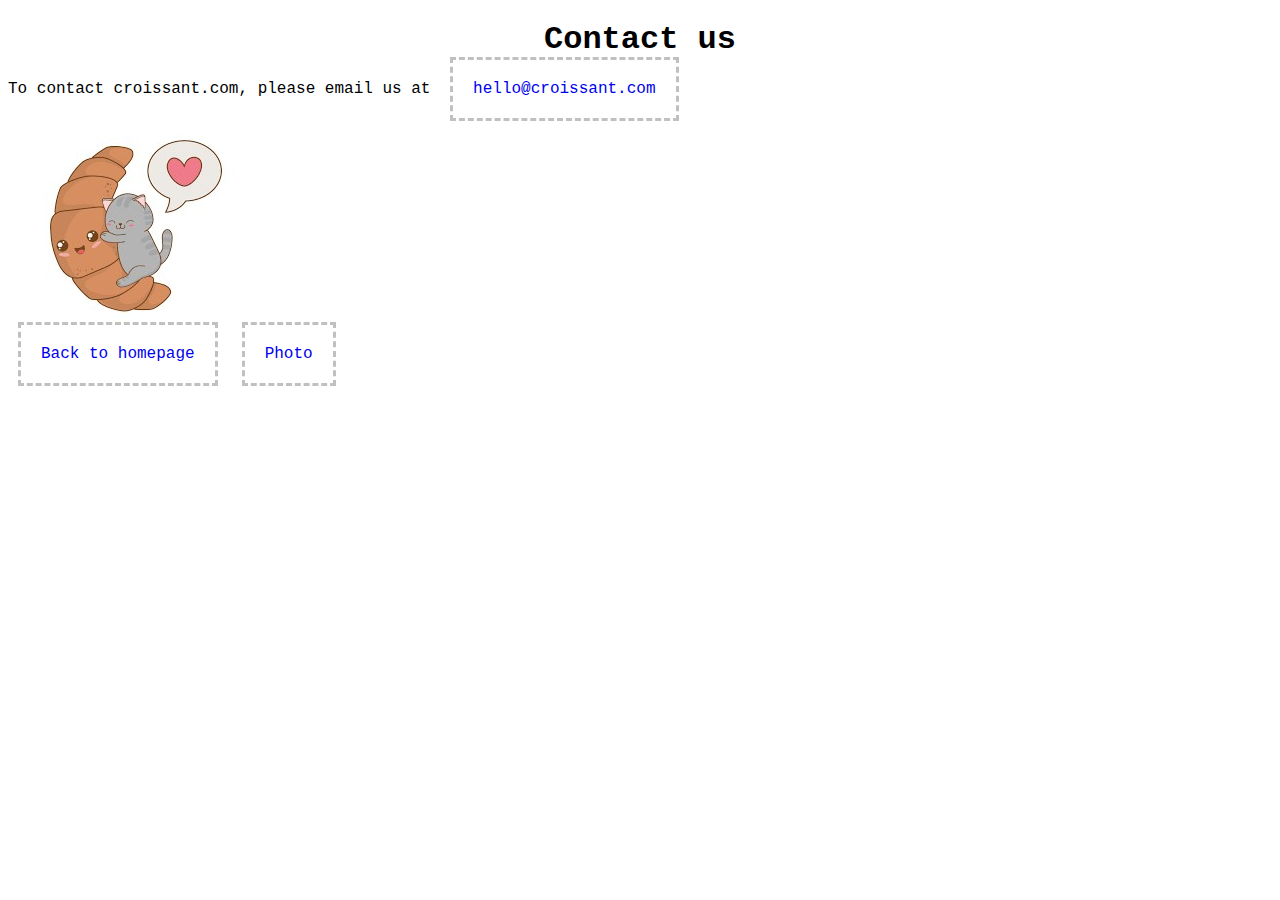
==== contact.html @ 90a4968d "SheCodes Responsive - homework" ====
<!DOCTYPE html>
<html lang="en">
<head>
    <meta charset="UTF-8">
    <meta http-equiv="X-UA-Compatible" content="IE=edge">
    <meta name="viewport" content="width=device-width, initial-scale=1.0">
    <title>Croissant: Contact us</title>
    <link rel="stylesheet" href="/src/style.css">
</head>
<body>
    <h1>Contact us</h1>
    <p> To contact croissant.com, please email us at <a href="mailto:hello@croissant.com">hello@croissant.com</a></p>
    <img src="/images/contactme.jpg">
    <a href="/">Back to homepage</a>
    <a href="/photo.html">Photo</a>
</body>
</html>
---- src/style.css ----
a {
    display: inline;
    margin: 10px;
    padding: 20px;
    text-decoration: none;
    border: 3px dashed silver;
    font-size: 16px;
    font-family:'Courier New', Courier, monospace;
}
h1 {
    text-align: center;
    font-family:'Courier New', Courier, monospace;
}
p {
    font-family:'Courier New', Courier, monospace;
}
img {
    display: block;
    margin: 20px;
}
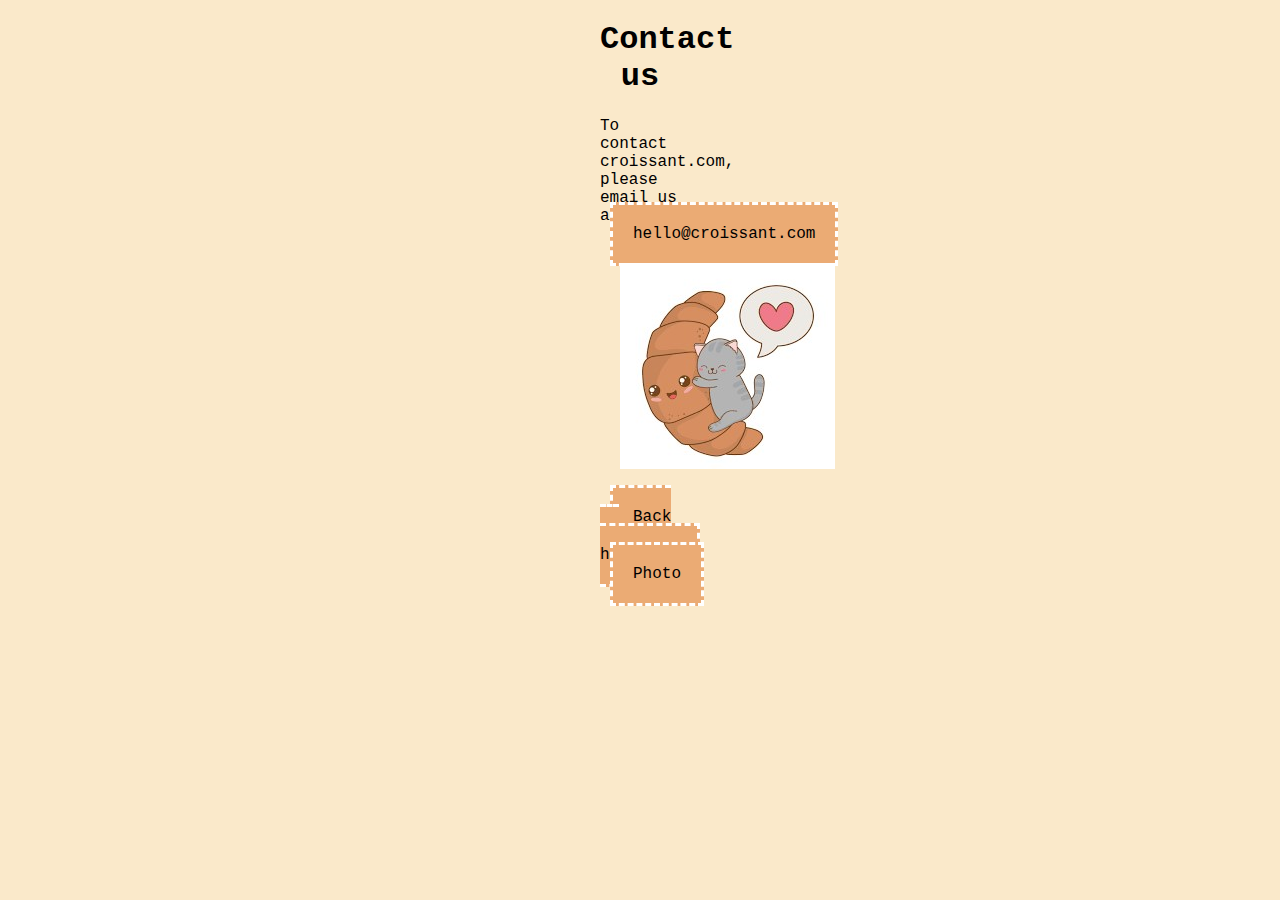
==== commit 82ce7c5e: "Background change" ====
--- a/contact.html
+++ b/contact.html
@@ -10,7 +10,7 @@
 <body>
     <h1>Contact us</h1>
     <p> To contact croissant.com, please email us at <a href="mailto:hello@croissant.com">hello@croissant.com</a></p>
-    <img src="/images/contactme.jpg">
+    <img src="/images/contactme.jpg"> <br/>
     <a href="/">Back to homepage</a>
     <a href="/photo.html">Photo</a>
 </body>
--- a/src/style.css
+++ b/src/style.css
@@ -3,12 +3,18 @@
     margin: 10px;
     padding: 20px;
     text-decoration: none;
-    border: 3px dashed silver;
+    border: 3px dashed white;
+    color: black;
     font-size: 16px;
     font-family:'Courier New', Courier, monospace;
+    background: #EBAB74;
 }
 h1 {
     text-align: center;
+    font-family:'Courier New', Courier, monospace;
+}
+h2 {
+     text-align: center;
     font-family:'Courier New', Courier, monospace;
 }
 p {
@@ -17,4 +23,12 @@
 img {
     display: block;
     margin: 20px;
-}+}
+body {
+    background-color: #fae9ca;
+    margin: 10px 600px;
+}
+.center-image {
+    display: block;
+    margin: 0 auto;
+}
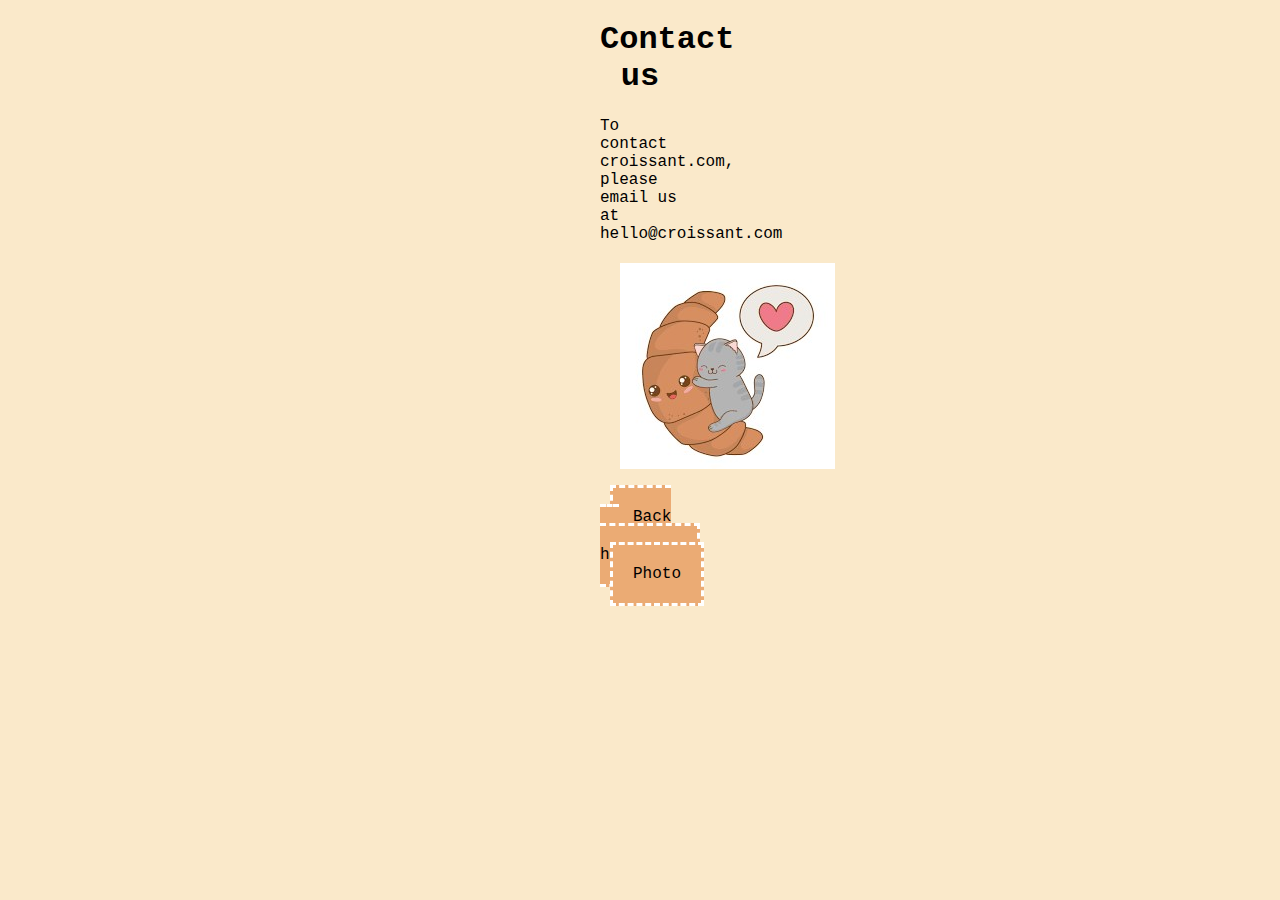
==== commit 9da05dcf: "responsive" ====
--- a/contact.html
+++ b/contact.html
@@ -9,7 +9,7 @@
 </head>
 <body>
     <h1>Contact us</h1>
-    <p> To contact croissant.com, please email us at <a href="mailto:hello@croissant.com">hello@croissant.com</a></p>
+    <p> To contact croissant.com, please email us at hello@croissant.com</p>
     <img src="/images/contactme.jpg"> <br/>
     <a href="/">Back to homepage</a>
     <a href="/photo.html">Photo</a>
--- a/src/style.css
+++ b/src/style.css
@@ -28,6 +28,11 @@
     background-color: #fae9ca;
     margin: 10px 600px;
 }
+@media (max-width:576px) {
+    body {
+    margin: 0px 5px;
+    }
+}
 .center-image {
     display: block;
     margin: 0 auto;
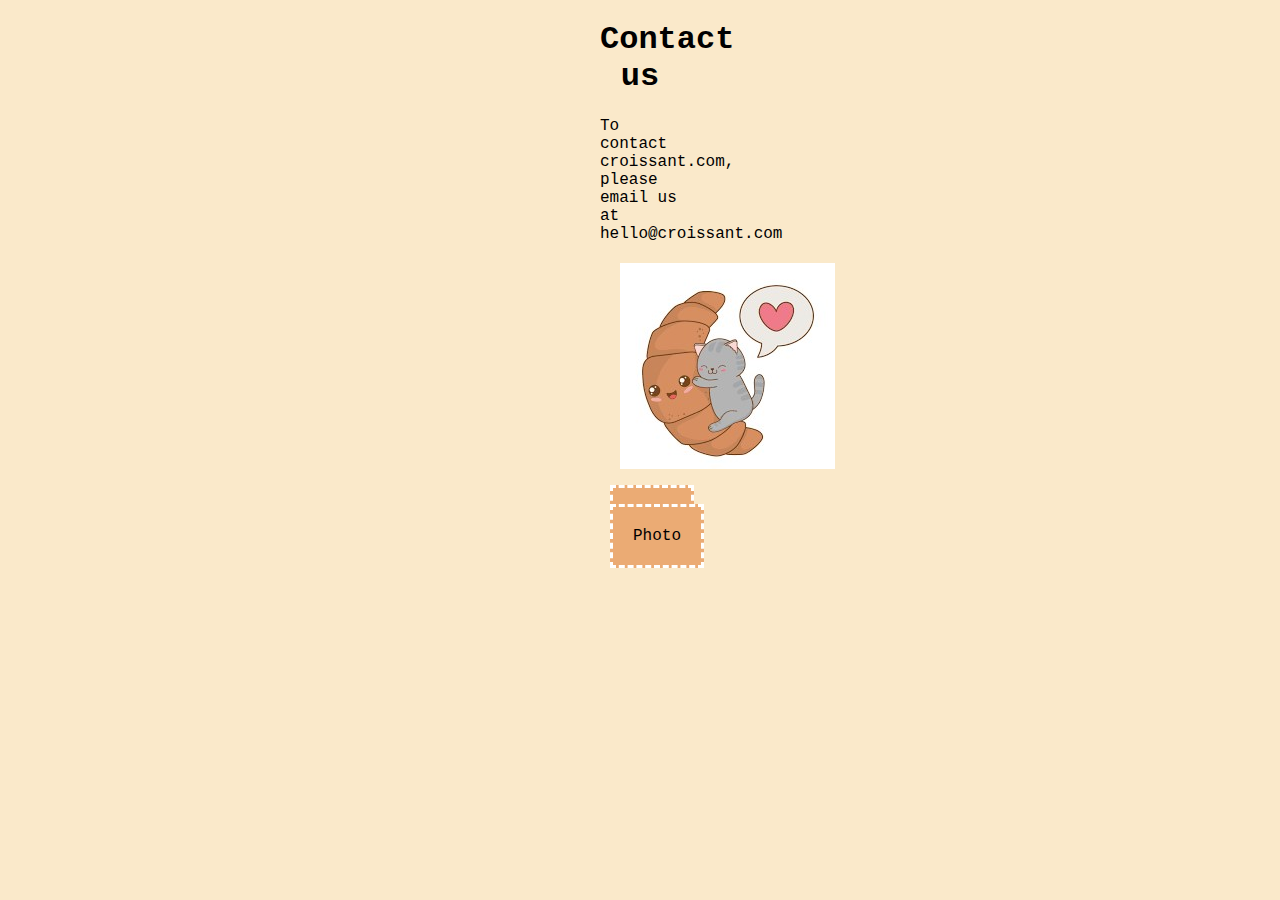
==== commit 7bec1d73: "text edits" ====
--- a/contact.html
+++ b/contact.html
@@ -11,7 +11,7 @@
     <h1>Contact us</h1>
     <p> To contact croissant.com, please email us at hello@croissant.com</p>
     <img src="/images/contactme.jpg"> <br/>
-    <a href="/">Back to homepage</a>
+    <a href="/">Home</a>
     <a href="/photo.html">Photo</a>
 </body>
 </html>